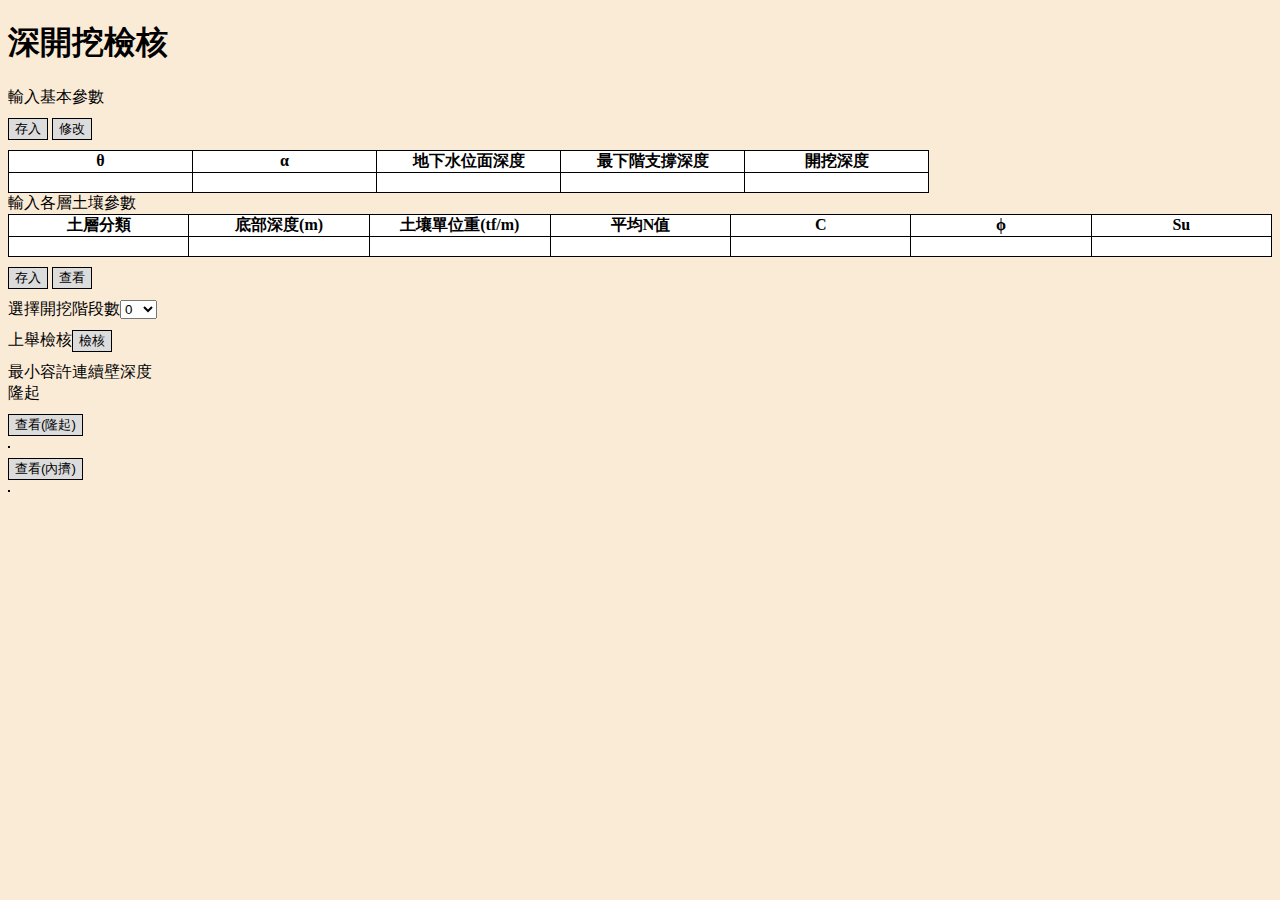
==== index.html @ a5de77b8 "12/06_上舉" ====
<!DOCTYPE html>
<html lang="en">
<head>
    <meta charset="UTF-8">
    <meta name="viewport" content="width=device-width, initial-scale=1.0">
    <link href="./style.css" rel="stylesheet" type="text/css">
    <title>四項檢核</title>
</head>
<body>
    <h1>深開挖檢核</h1>

    <p>輸入基本參數</p>    

    <input id="add_basic_parameter" class="button" type="button" value="存入" onclick="add_basic_parameter()"/>
    <input id="rewrite_basic_parameter" class="button" type="button" value="修改" onclick="rewrite_basic_parameter()">

    <table>
        <tr>
            <th>θ</th>
            <th>&#945;</th>
            <th>地下水位面深度</th>
            <th>最下階支撐深度</th>
            <th>開挖深度</th>
        </tr>
        <tr>
            <td><input id="Theta"></td>
            <td><input id="Alpha"></td>
            <td><input id="G_W_T"></td>
            <td><input id="last_support"></td>
            <td><input id="excavation_depth"></td>
        </tr>
    </table>

    <p>輸入各層土壤參數</p>

    <table>
        <tr>
            <th>土層分類</th>
            <th>底部深度(m)</th>
            <th>土壤單位重(tf/m)</th>
            <th>平均N值</th>
            <th>C</th>
            <!-- phi -->
            <th>&#981;</th>
            <th>Su</th>
        </tr>
        <tr>
            <td><input id="soil_classification"/></td>
            <td><input id="depth"/></td>
            <td><input id="unit_weight"/></td>
            <td><input id="N_value"/></td>
            <td><input id="C_value"/></td>
            <td><input id="phi_value"/></td>
            <td><input id="Su_value"/></td>
        </tr>
    </table>
    <input id="addsoilhorizon" class="button" type="button" value="存入" onclick="add_soil_horizon()"/>
    <!-- 測試 是否成功存入用 -->
    <input id="view_person" class="button" type="button" value="查看" onclick="view_Layers()"/>
    
    <table id="Layers"></table>
    
    
    <!-- 開挖階段輸入 -->
    <p>選擇開挖階段數<select id="exca_steps_input"></select></p>
    <table id="exca_step_table"></table>
    
        

    <!-- 12/06 上舉檢核-->
    <p>上舉檢核<input id="up_for_button" class="button" type="button" value="檢核"></p>
    <table id="up_for_inspection"></table>










    


    <p>最小容許連續壁深度</p>
    <p>隆起</p>
    
    <!-- 之後下面這要刪掉 跟上方輸入參數 按鈕 合併 同時顯示 -->
    <table>
        <input id="bulge_inspection" class="button" type="button" value="查看(隆起)" onclick="bugle_inspection()"/>
        <td><p id="bulge"></p></td>
    </table> 

    <!-- 下面要改掉 -->
    <table>   
        <input id="Internal_squeeze" class="button" type="button" value="查看(內擠)" onclick="Internal_squeeze_inspection()"/>
        <td><p id="squeeze"></p></td>
    </table>

    <!-- 要記得換 -->
    <script src="https://anwentsao.github.io/main.js"></script>
    
    <!-- test用 -->
    <!-- <script src="./main.js"></script> -->
    
</body>
</html>
---- style.css ----
:root {
    --color-gold: #B99362;
    /* font-family: 'Noto Sans Traditional Chinese'; */
    font-family: DFKai-sb;
}

body{
    background-color:antiquewhite;
}

table{
    /* 不加table-layout會使table width固定 */
    table-layout: fixed;
    /* width: 80%; */
    background-color: white;
    border: 1px solid black;
    border-collapse: collapse;
}

input{
    width: 90%;
    /* td的80% */
    /* width: 80%; */
    border: 1px solid white;
}

p{
    margin: auto;
}

.button{
    width: auto;
    background-color: gainsboro;
    border: 1px solid black;
    margin: 10px 0px 10px 0px ;
}

td,th{
    border: 1px solid black;
    padding: 0px;
    border-collapse: collapse;
    text-align: center;
}
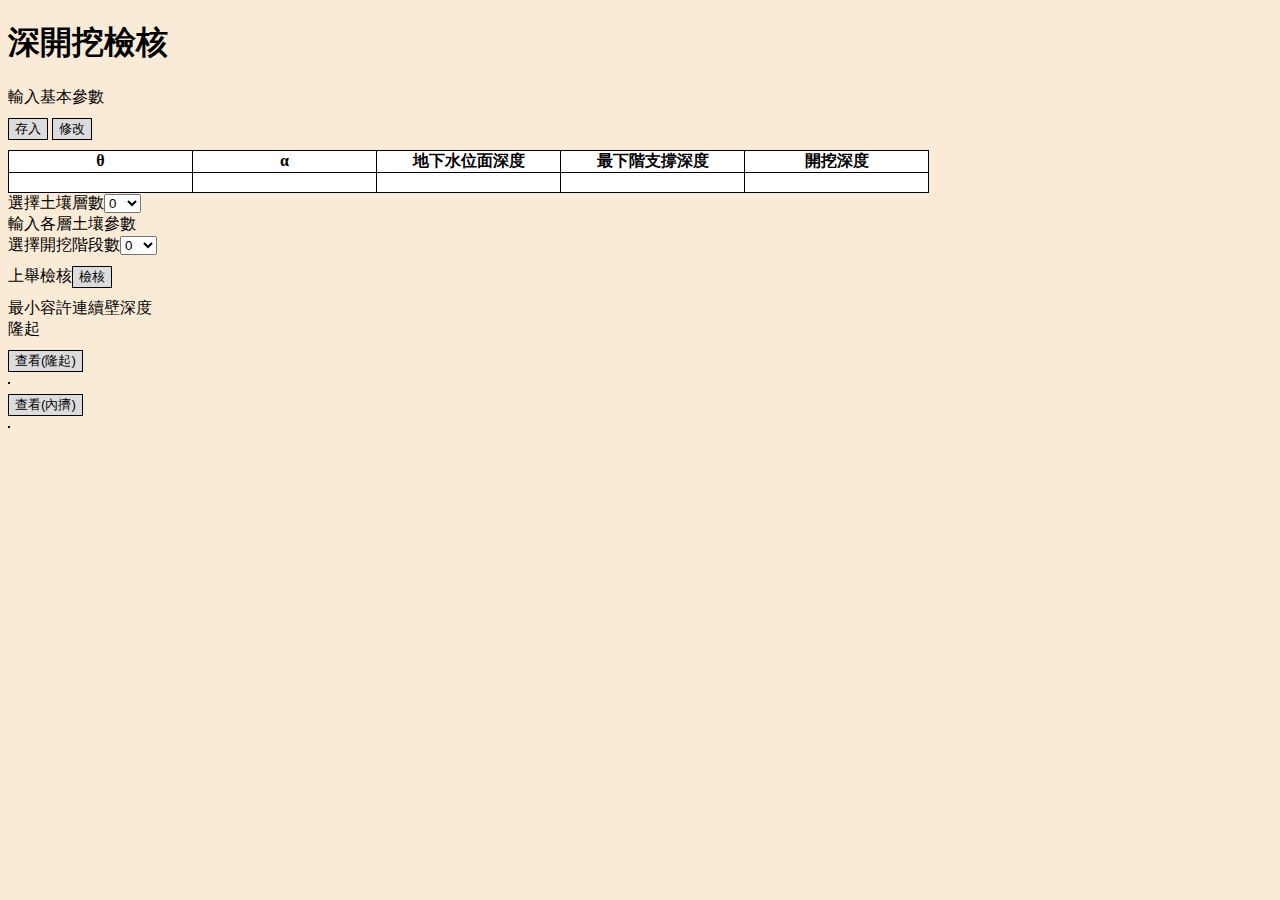
==== commit cad13d20: "12/07_調整土壤輸入" ====
--- a/index.html
+++ b/index.html
@@ -31,34 +31,16 @@
         </tr>
     </table>
 
+    <p>選擇土壤層數<select id="soil_layer_input"></select></p>
     <p>輸入各層土壤參數</p>
 
-    <table>
-        <tr>
-            <th>土層分類</th>
-            <th>底部深度(m)</th>
-            <th>土壤單位重(tf/m)</th>
-            <th>平均N值</th>
-            <th>C</th>
-            <!-- phi -->
-            <th>&#981;</th>
-            <th>Su</th>
-        </tr>
-        <tr>
-            <td><input id="soil_classification"/></td>
-            <td><input id="depth"/></td>
-            <td><input id="unit_weight"/></td>
-            <td><input id="N_value"/></td>
-            <td><input id="C_value"/></td>
-            <td><input id="phi_value"/></td>
-            <td><input id="Su_value"/></td>
-        </tr>
-    </table>
-    <input id="addsoilhorizon" class="button" type="button" value="存入" onclick="add_soil_horizon()"/>
+    <table id="soil_layer_table"></table>
+
+    <!-- <input id="addsoilhorizon" class="button" type="button" value="存入" onclick="add_soil_horizon()"/> -->
     <!-- 測試 是否成功存入用 -->
-    <input id="view_person" class="button" type="button" value="查看" onclick="view_Layers()"/>
+    <!-- <input id="view_person" class="button" type="button" value="查看" onclick="view_Layers()"/> -->
     
-    <table id="Layers"></table>
+    <!-- <table id="Layers"></table> -->
     
     
     <!-- 開挖階段輸入 -->
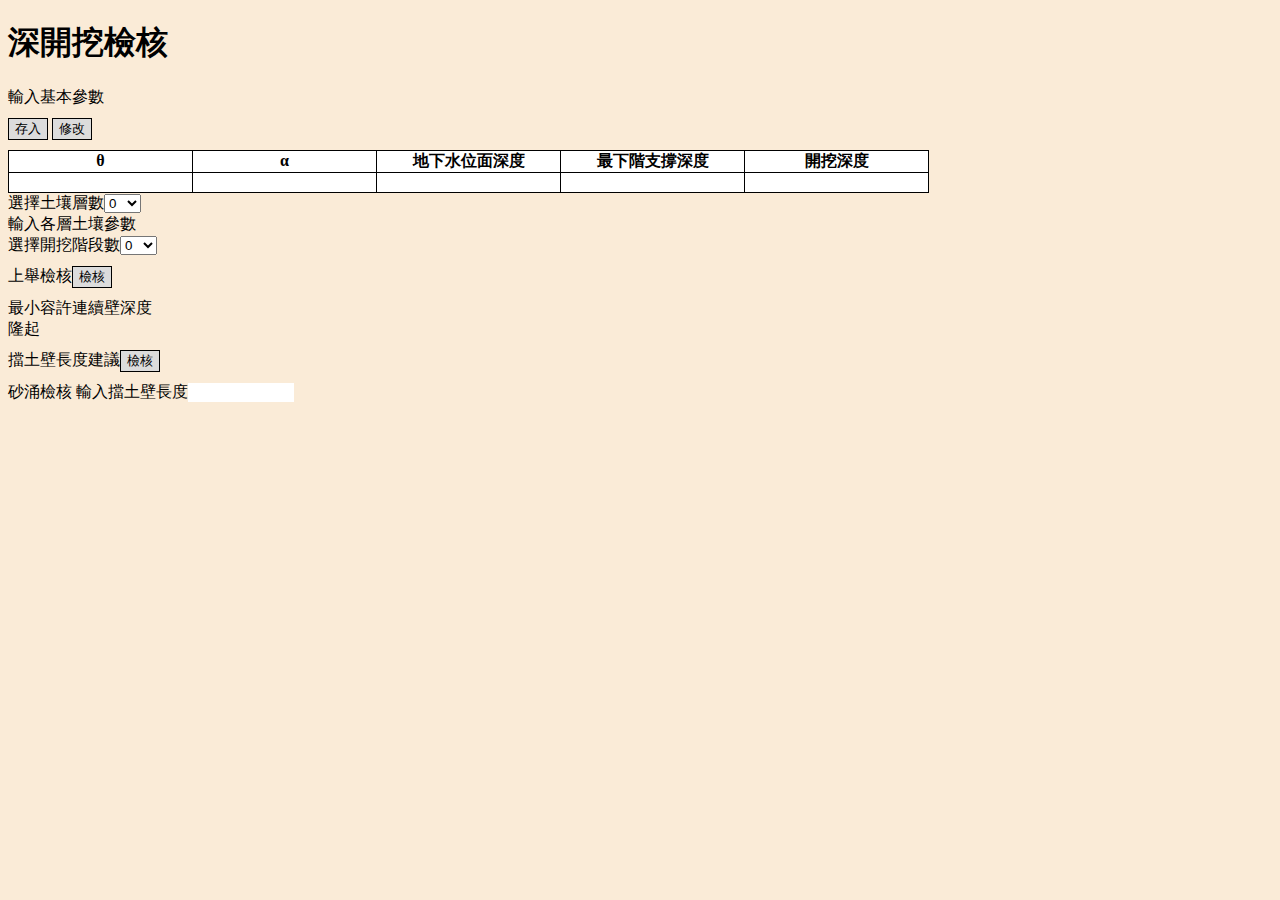
==== commit 6a0c8979: "12/12" ====
--- a/index.html
+++ b/index.html
@@ -49,36 +49,44 @@
     
         
 
-    <!-- 12/06 上舉檢核-->
+    <!-- 12/08 上舉檢核-->
     <p>上舉檢核<input id="up_for_button" class="button" type="button" value="檢核"></p>
-    <table id="up_for_inspection"></table>
+    
+    <p id="max_pressure"></p>
+    <table id="up_for_max_pressure"></table>
+    <p id="inspection"></p>
+    <table id="up_for_max_inspection"></table>
+
+
+    <p>最小容許連續壁深度</p>
+    <p>隆起</p>
+    
+    <!-- 之後下面這要刪掉 跟上方輸入參數 按鈕 合併 同時顯示 -->
+    <!-- <table>
+        <input id="bulge_inspection" class="button" type="button" value="查看(隆起)" onclick="bugle_inspection()"/>
+        <td><p id="bulge"></p></td>
+    </table>  -->
+
+    <!-- 下面要改掉 -->
+    <!-- <table>   
+        <input id="Internal_squeeze" class="button" type="button" value="查看(內擠)" onclick="Internal_squeeze_inspection()"/>
+        <td><p id="squeeze"></p></td>
+    </table> -->
+
+
+
+    <!-- 12/12 砂涌檢核與嘗試合併擋土壁長度檢驗 -->
+    <p>擋土壁長度建議<input id="wall_height" class="button" type="button" value="檢核"></p>
+    <table id="inspection_RW_height_table"></table>
+
+    <p>砂涌檢核 輸入擋土壁長度<input id="cal_wall_height" style="width: 100px;"></p>
+    <table id="quick_sand_table"></table>
 
 
 
 
 
 
-
-
-
-
-    
-
-
-    <p>最小容許連續壁深度</p>
-    <p>隆起</p>
-    
-    <!-- 之後下面這要刪掉 跟上方輸入參數 按鈕 合併 同時顯示 -->
-    <table>
-        <input id="bulge_inspection" class="button" type="button" value="查看(隆起)" onclick="bugle_inspection()"/>
-        <td><p id="bulge"></p></td>
-    </table> 
-
-    <!-- 下面要改掉 -->
-    <table>   
-        <input id="Internal_squeeze" class="button" type="button" value="查看(內擠)" onclick="Internal_squeeze_inspection()"/>
-        <td><p id="squeeze"></p></td>
-    </table>
 
     <!-- 要記得換 -->
     <script src="https://anwentsao.github.io/main.js"></script>
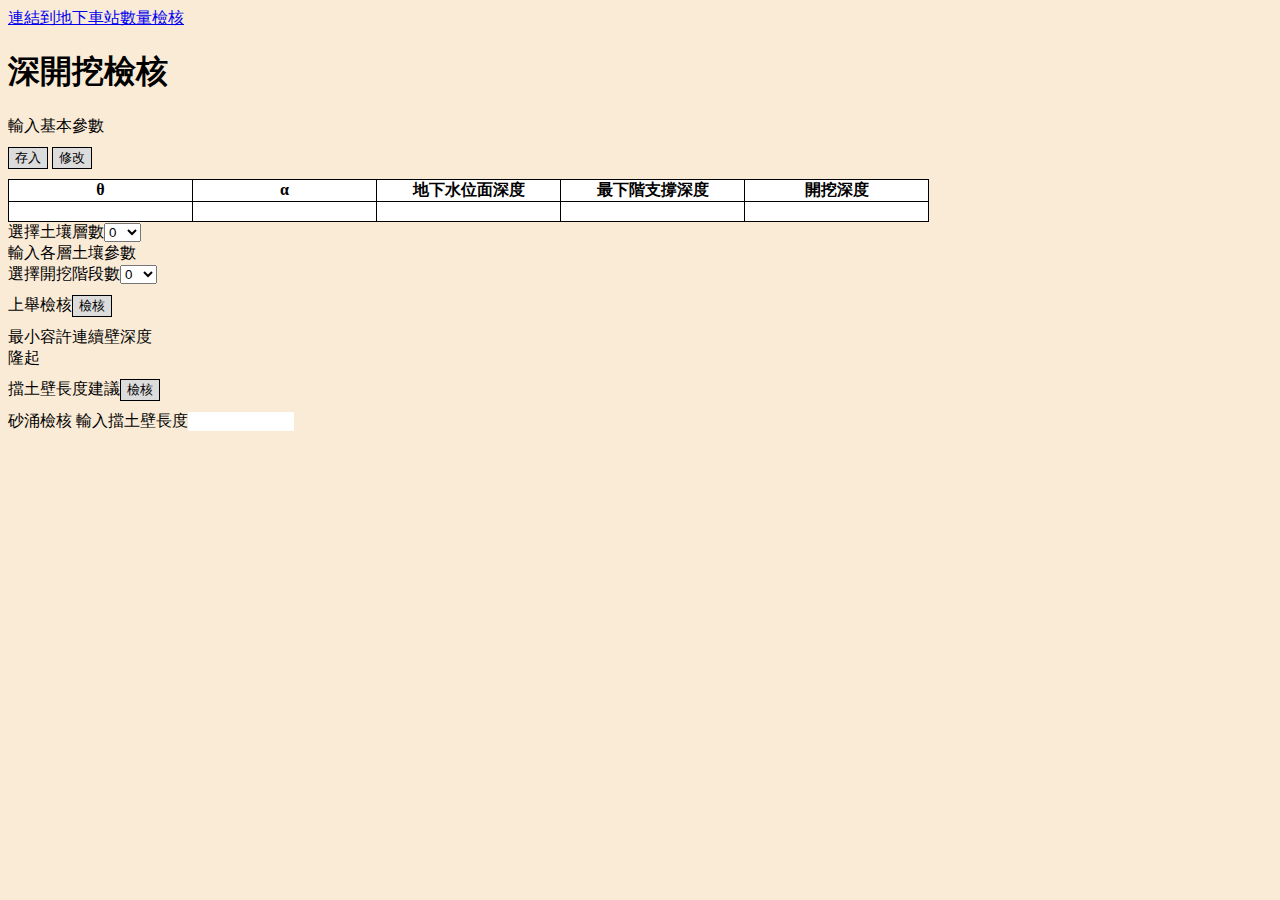
==== commit 61ab5fcd: "station_12_24_2" ====
--- a/index.html
+++ b/index.html
@@ -7,6 +7,7 @@
     <title>四項檢核</title>
 </head>
 <body>
+    <a href="./station/station.html">連結到地下車站數量檢核</a>
     <h1>深開挖檢核</h1>
 
     <p>輸入基本參數</p>    
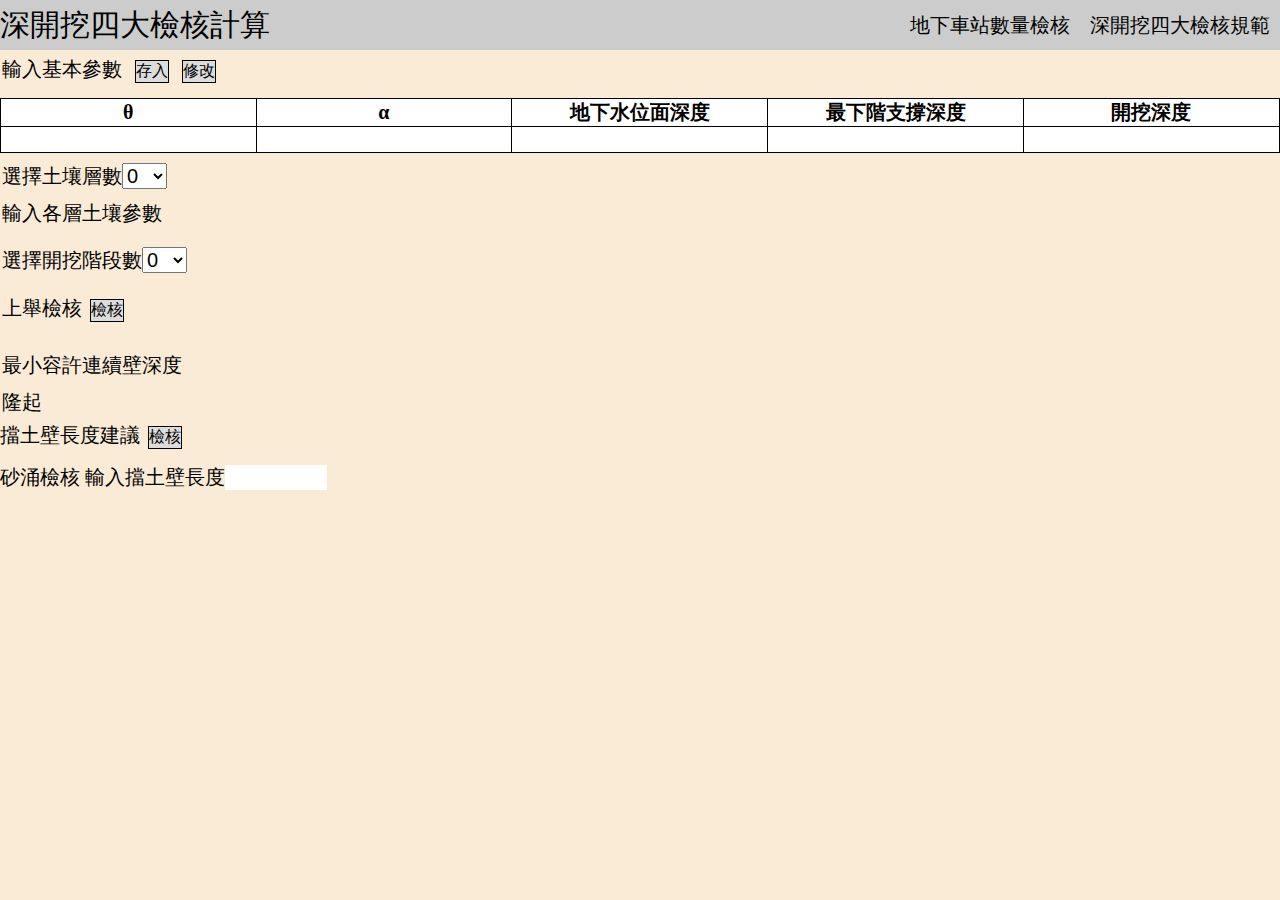
==== commit f1893cbb: "RWD_update_1_2" ====
--- a/index.html
+++ b/index.html
@@ -7,81 +7,93 @@
     <title>四項檢核</title>
 </head>
 <body>
-    <a href="./station/station.html">連結到地下車站數量檢核</a>
-    <h1>深開挖檢核</h1>
+    <input type="checkbox" id="menu">
 
-    <p>輸入基本參數</p>    
+    <div class="content">
+        <div class="header">
+            <div class="title">深開挖四大檢核計算</div>
+            <label for="menu" class="menu_btn">
+                <span>選單</span>
+            </label>
+            <nav>
+                <a href="./station/station.html">地下車站數量檢核</a>
+                <a href="./specification/specification.html">深開挖四大檢核規範</a>
+            </nav>
+        </div>        
 
-    <input id="add_basic_parameter" class="button" type="button" value="存入" onclick="add_basic_parameter()"/>
-    <input id="rewrite_basic_parameter" class="button" type="button" value="修改" onclick="rewrite_basic_parameter()">
+        <div class="text">
+            輸入基本參數
+            <input id="add_basic_parameter" class="button" type="button" value="存入" onclick="add_basic_parameter()"/>
+            <input id="rewrite_basic_parameter" class="button" type="button" value="修改" onclick="rewrite_basic_parameter()">
+        </div>  
+        <table>
+            <tr>
+                <th>θ</th>
+                <th>&#945;</th>
+                <th>地下水位面深度</th>
+                <th>最下階支撐深度</th>
+                <th>開挖深度</th>
+            </tr>
+            <tr>
+                <td><input id="Theta"></td>
+                <td><input id="Alpha"></td>
+                <td><input id="G_W_T"></td>
+                <td><input id="last_support"></td>
+                <td><input id="excavation_depth"></td>
+            </tr>
+        </table>
 
-    <table>
-        <tr>
-            <th>θ</th>
-            <th>&#945;</th>
-            <th>地下水位面深度</th>
-            <th>最下階支撐深度</th>
-            <th>開挖深度</th>
-        </tr>
-        <tr>
-            <td><input id="Theta"></td>
-            <td><input id="Alpha"></td>
-            <td><input id="G_W_T"></td>
-            <td><input id="last_support"></td>
-            <td><input id="excavation_depth"></td>
-        </tr>
-    </table>
+        <div class="text">選擇土壤層數<select id="soil_layer_input"></select></div>
+        <div class="text">輸入各層土壤參數</div>
 
-    <p>選擇土壤層數<select id="soil_layer_input"></select></p>
-    <p>輸入各層土壤參數</p>
+        <table id="soil_layer_table"></table>
 
-    <table id="soil_layer_table"></table>
+        <!-- <input id="addsoilhorizon" class="button" type="button" value="存入" onclick="add_soil_horizon()"/> -->
+        <!-- 測試 是否成功存入用 -->
+        <!-- <input id="view_person" class="button" type="button" value="查看" onclick="view_Layers()"/> -->
+        
+        <!-- <table id="Layers"></table> -->
+        
+        
+        <!-- 開挖階段輸入 -->
+        <div class="text">選擇開挖階段數<select id="exca_steps_input"></select></div>
+        <table id="exca_step_table"></table>
+        
+            
 
-    <!-- <input id="addsoilhorizon" class="button" type="button" value="存入" onclick="add_soil_horizon()"/> -->
-    <!-- 測試 是否成功存入用 -->
-    <!-- <input id="view_person" class="button" type="button" value="查看" onclick="view_Layers()"/> -->
-    
-    <!-- <table id="Layers"></table> -->
-    
-    
-    <!-- 開挖階段輸入 -->
-    <p>選擇開挖階段數<select id="exca_steps_input"></select></p>
-    <table id="exca_step_table"></table>
-    
+        <!-- 12/08 上舉檢核-->
+        <div class="text">上舉檢核<input id="up_for_button" class="button" type="button" value="檢核"></div>
         
-
-    <!-- 12/08 上舉檢核-->
-    <p>上舉檢核<input id="up_for_button" class="button" type="button" value="檢核"></p>
-    
-    <p id="max_pressure"></p>
-    <table id="up_for_max_pressure"></table>
-    <p id="inspection"></p>
-    <table id="up_for_max_inspection"></table>
+        <p id="max_pressure"></p>
+        <table id="up_for_max_pressure"></table>
+        <p id="inspection"></p>
+        <table id="up_for_max_inspection"></table>
 
 
-    <p>最小容許連續壁深度</p>
-    <p>隆起</p>
-    
-    <!-- 之後下面這要刪掉 跟上方輸入參數 按鈕 合併 同時顯示 -->
-    <!-- <table>
-        <input id="bulge_inspection" class="button" type="button" value="查看(隆起)" onclick="bugle_inspection()"/>
-        <td><p id="bulge"></p></td>
-    </table>  -->
+        <div class="text">最小容許連續壁深度</div>
+        <div class="text">隆起</div>
+        
+        <!-- 之後下面這要刪掉 跟上方輸入參數 按鈕 合併 同時顯示 -->
+        <!-- <table>
+            <input id="bulge_inspection" class="button" type="button" value="查看(隆起)" onclick="bugle_inspection()"/>
+            <td><p id="bulge"></p></td>
+        </table>  -->
 
-    <!-- 下面要改掉 -->
-    <!-- <table>   
-        <input id="Internal_squeeze" class="button" type="button" value="查看(內擠)" onclick="Internal_squeeze_inspection()"/>
-        <td><p id="squeeze"></p></td>
-    </table> -->
+        <!-- 下面要改掉 -->
+        <!-- <table>   
+            <input id="Internal_squeeze" class="button" type="button" value="查看(內擠)" onclick="Internal_squeeze_inspection()"/>
+            <td><p id="squeeze"></p></td>
+        </table> -->
 
 
 
-    <!-- 12/12 砂涌檢核與嘗試合併擋土壁長度檢驗 -->
-    <p>擋土壁長度建議<input id="wall_height" class="button" type="button" value="檢核"></p>
-    <table id="inspection_RW_height_table"></table>
+        <!-- 12/12 砂涌檢核與嘗試合併擋土壁長度檢驗 -->
+        <p>擋土壁長度建議<input id="wall_height" class="button" type="button" value="檢核"></p>
+        <table id="inspection_RW_height_table"></table>
 
-    <p>砂涌檢核 輸入擋土壁長度<input id="cal_wall_height" style="width: 100px;"></p>
-    <table id="quick_sand_table"></table>
+        <p>砂涌檢核 輸入擋土壁長度<input id="cal_wall_height" style="width: 100px;"></p>
+        <table id="quick_sand_table"></table>
+    </div>
 
 
 
--- a/style.css
+++ b/style.css
@@ -3,6 +3,133 @@
     /* font-family: 'Noto Sans Traditional Chinese'; */
     font-family: DFKai-sb;
 }
+
+
+
+
+
+
+*{
+    margin: 0;
+    padding: 0;
+    list-style: none;
+    font-size: 20px;
+}
+
+#menu{
+    position: absolute;
+}
+
+.header{
+    height: 50px;
+    background-color: #ccc;
+    position: relative;
+}
+
+.title{
+    text-align: center;
+    position: relative;
+    top: 50%;
+    transform: translate(0, -50%);
+    font-size: 30px;
+}
+
+.menu_btn{
+    display: block;
+    height: 40px;
+    width: 40px;
+    position: absolute;
+    top: 5px;
+    right: 10px;
+    background-color: gray;
+}
+
+.menu_btn span{
+    opacity: 0;
+}
+
+.menu_btn::before{
+    content: '';
+    position: absolute;
+    top: 0;
+    bottom: 0;
+    left: 4px;
+    height: 2px;
+    width: 32px;
+    background: white;
+    margin: auto;
+    box-shadow: 0px 10px 0px white,
+                0px -10px 0px white;
+}
+
+nav{
+    width: 80%;
+    height: calc(100vh - 50px);
+    background-color: grey;
+    position: absolute;
+    top: 50px;
+    left: -100%;
+    transition: .5s;
+}
+
+nav a{
+    display: block;
+    text-decoration: none;
+    color: black;
+    padding: 10px 10px ;
+    border-bottom: 1px solid white; 
+}
+
+#menu:checked ~ .content .header nav{
+    left: 0;
+}
+
+.content{
+    width: 100%;
+    max-width: 2000px;
+}
+
+.text{
+    padding: 5px 2px 5px 2px;
+}
+
+@media screen and (min-width:768px){
+    /* .content{
+        display: flex;
+        flex-direction: column;
+    } */
+
+    .menu_btn{
+        display: none;
+    }
+    .header{
+        display: flex;
+        justify-content: space-between;
+    }
+    .title{
+        display: flex;
+        line-height: 50px;
+    }
+    nav{
+        display: flex;
+        position: relative;
+        top: 0;
+        left: 0;
+        right: 0;
+        width: auto;
+        height: auto;
+        background-color: transparent;
+    }
+    nav a{
+        border-bottom: none;
+        line-height: 30px;
+    }
+}
+
+
+
+
+
 
 body{
     background-color:antiquewhite;
@@ -15,6 +142,7 @@
     background-color: white;
     border: 1px solid black;
     border-collapse: collapse;
+    margin: 5px 0px 5px 0px;
 }
 
 input{
@@ -32,7 +160,9 @@
     width: auto;
     background-color: gainsboro;
     border: 1px solid black;
-    margin: 10px 0px 10px 0px ;
+    margin: 5px 0px 5px 8px;
+    font-size: 16px;
+    /* margin: 10px 0px 10px 0px ; */
 }
 
 td,th{
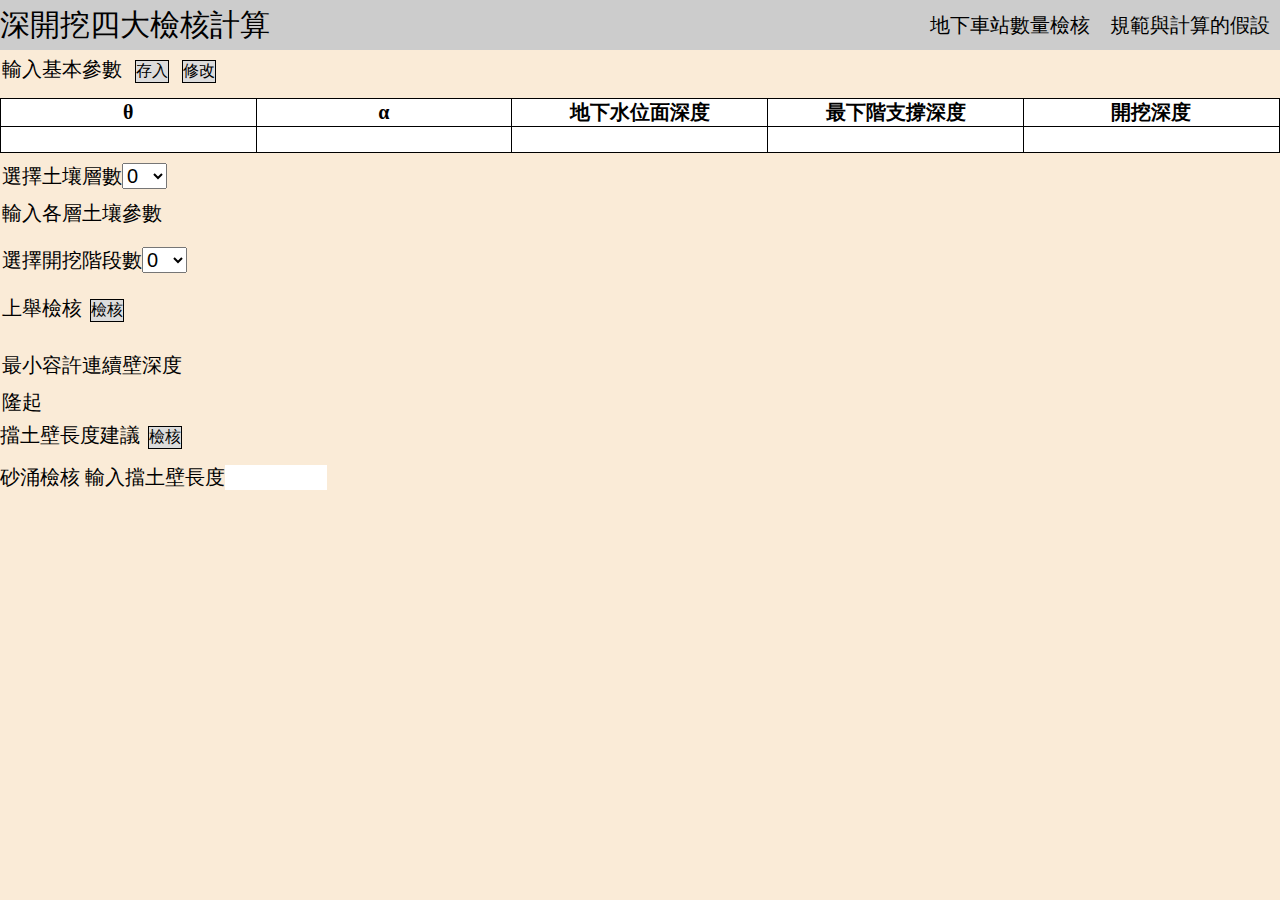
==== commit 28f72f75: "spe_1_3" ====
--- a/index.html
+++ b/index.html
@@ -17,7 +17,7 @@
             </label>
             <nav>
                 <a href="./station/station.html">地下車站數量檢核</a>
-                <a href="./specification/specification.html">深開挖四大檢核規範</a>
+                <a href="./specification/specification.html">規範與計算的假設</a>
             </nav>
         </div>        
 
